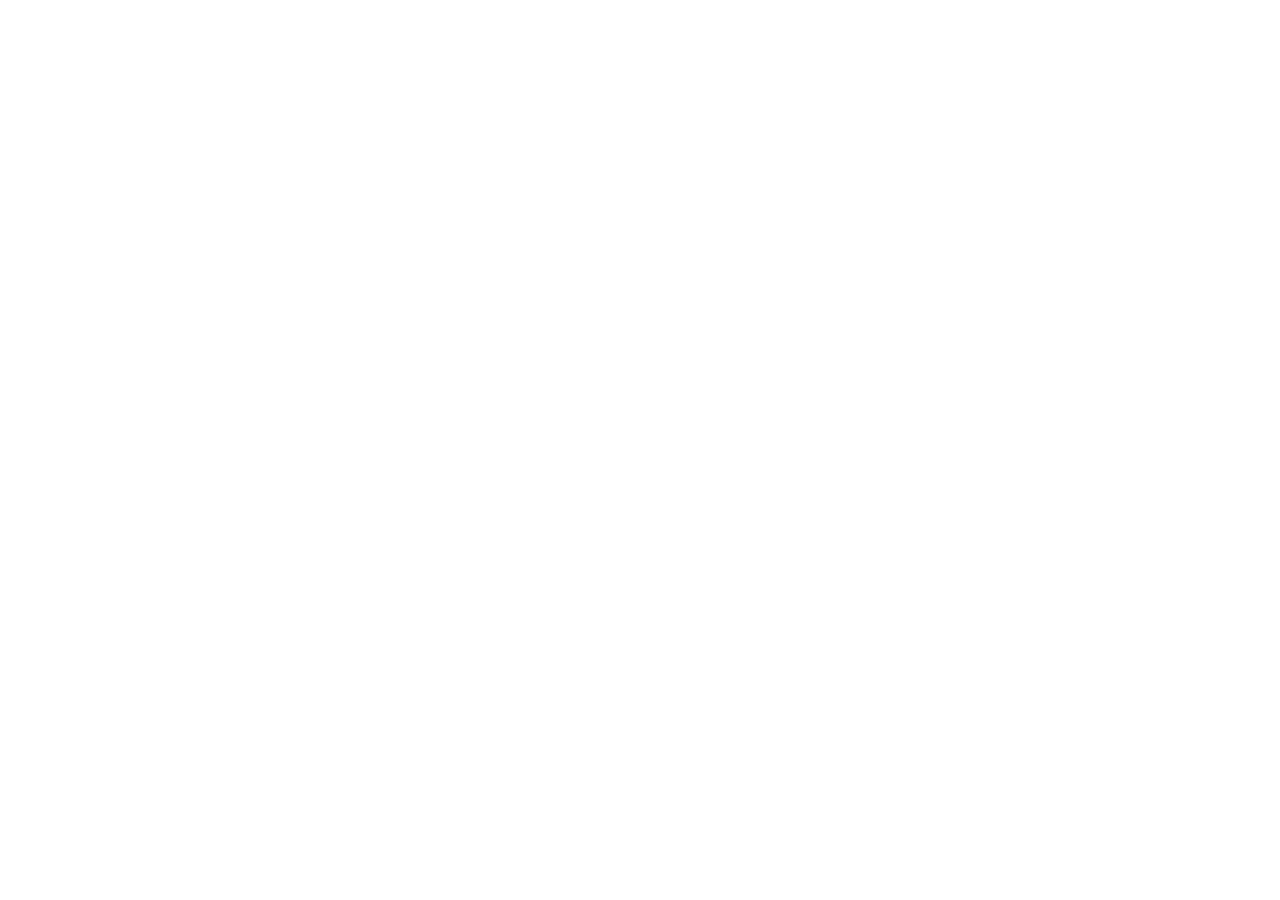
==== index.html @ 53da6eee "archivo vacio" ====
<!DOCTYPE html>
<html lang="en">
<head>
	<title>Welcome to my site</title>
	<meta http-equiv="Content-Type" content="text/html; charset=utf-8" />
	<meta name="viewport" content="width=device-width, initial-scale=1.0">
	
	<link href="assets/css/dist/bootstrap.css" rel="stylesheet">
	<link href="assets/css/dist/bootstrap.min.css" rel="stylesheet">
	<link href="assets/css/dist/font-awesome.css" rel="stylesheet">
	<link href="assets/css/dist/bootstrap-theme.css" rel="stylesheet">
	<link href="assets/css/dist/slick.css" rel="stylesheet">
	<link href="assets/css/dist/slick-theme.css" rel="stylesheet">
	<link href="assets/css/main.css" rel="stylesheet">
<body>
	

	<script type="text/javascript" src="assets/js/bootstrap.min.js"></script>
	<script type="text/javascript" src="assets/js/bootstrap-hover-dropdown.min"></script>
	<script type="text/javascript" src="assets/js/slick.min.js"></script>

</body>
</html>
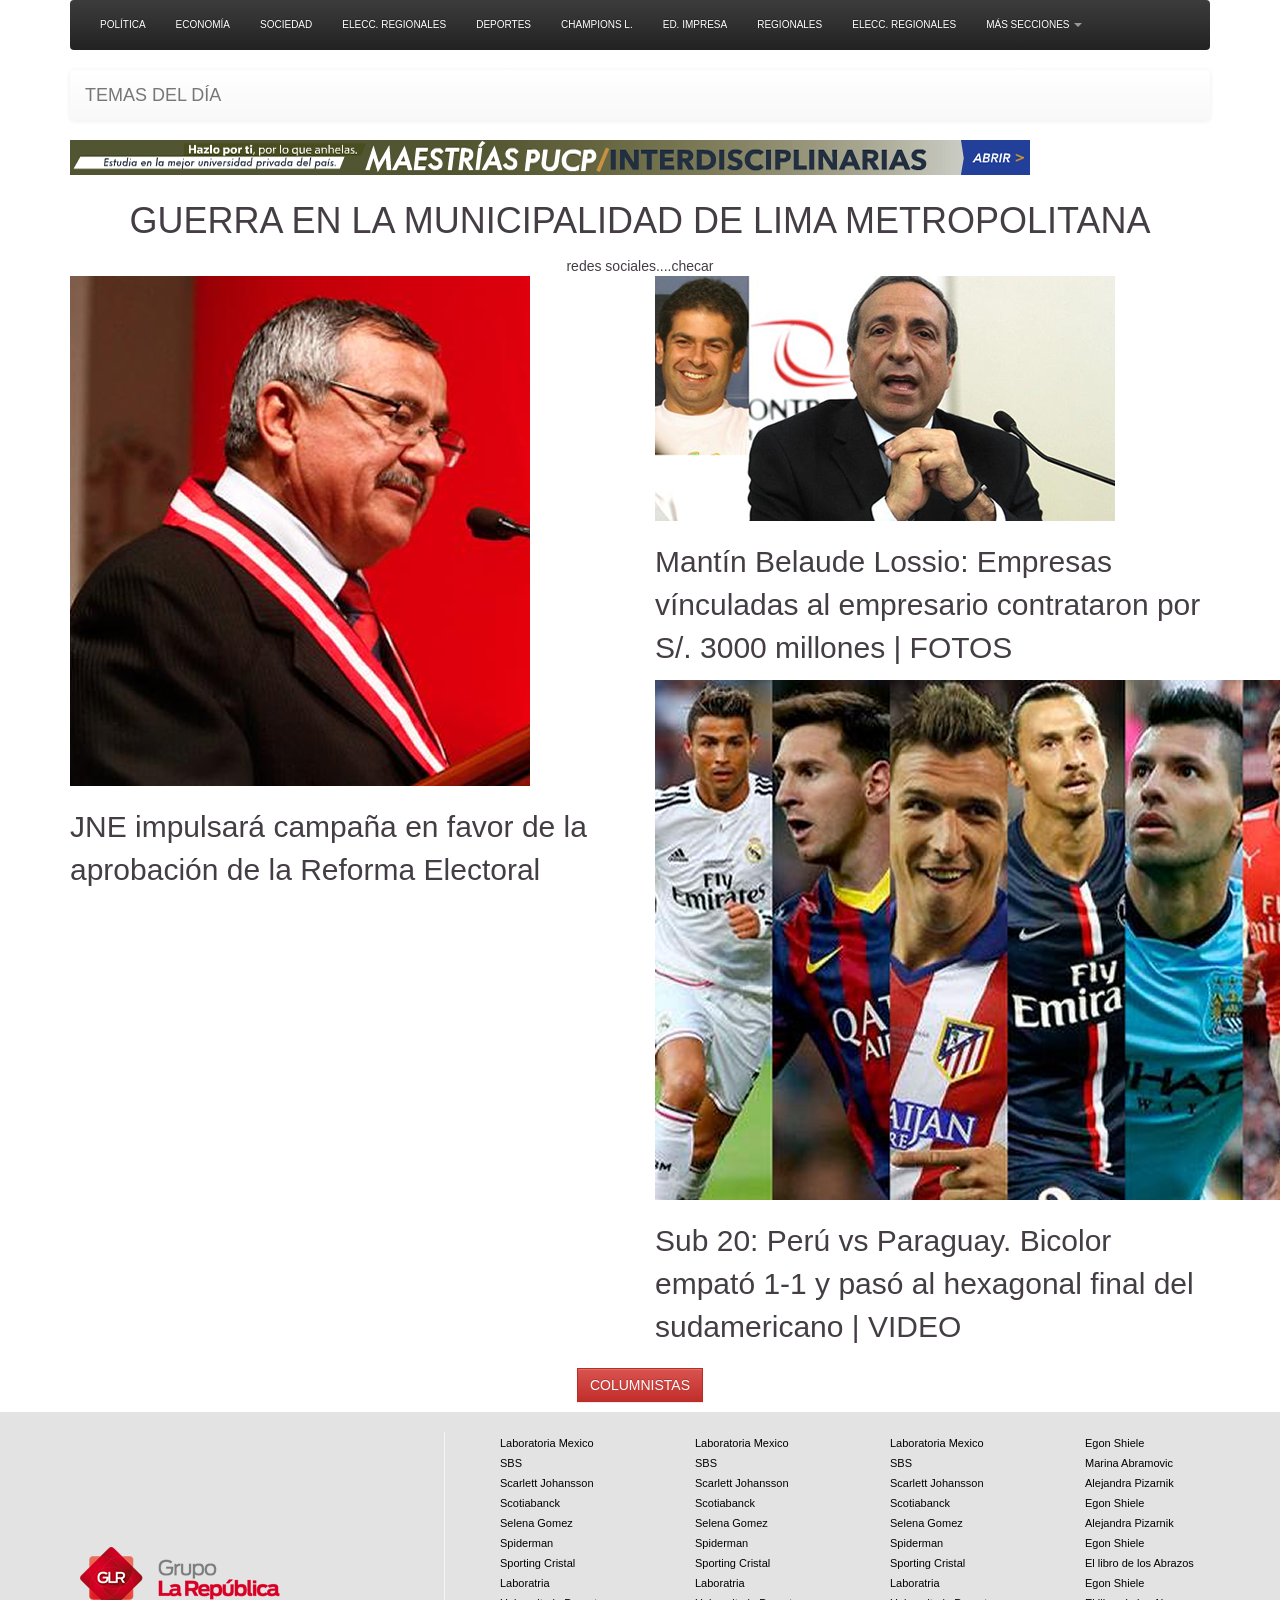
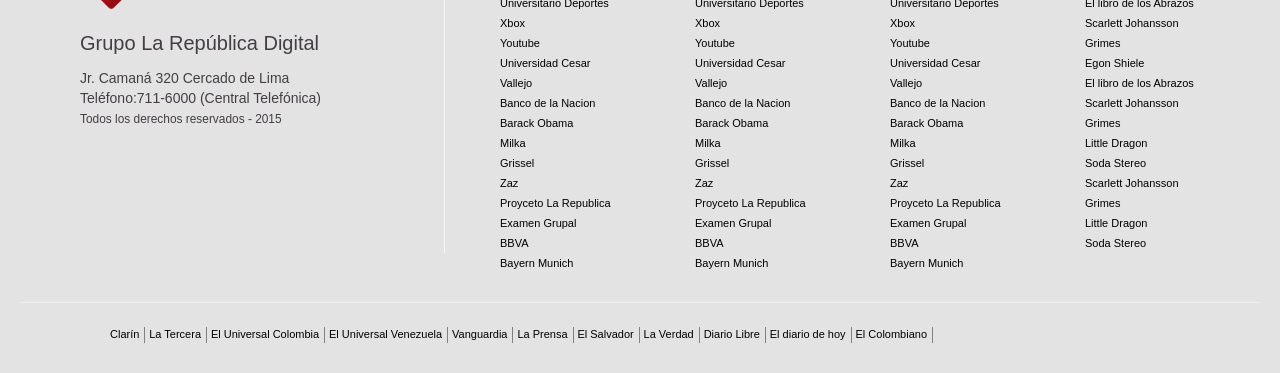
==== commit a479b285: "Para hacer merge" ====
--- a/index.html
+++ b/index.html
@@ -1,23 +1,509 @@
 <!DOCTYPE html>
 <html lang="en">
 <head>
-	<title>Welcome to my site</title>
+	<title>La Republica</title>
 	<meta http-equiv="Content-Type" content="text/html; charset=utf-8" />
 	<meta name="viewport" content="width=device-width, initial-scale=1.0">
 	
 	<link href="assets/css/dist/bootstrap.css" rel="stylesheet">
-	<link href="assets/css/dist/bootstrap.min.css" rel="stylesheet">
 	<link href="assets/css/dist/font-awesome.css" rel="stylesheet">
 	<link href="assets/css/dist/bootstrap-theme.css" rel="stylesheet">
-	<link href="assets/css/dist/slick.css" rel="stylesheet">
+	<link href="assets/css/dist/slick.css" rel="stylesheet" type="text/css">
 	<link href="assets/css/dist/slick-theme.css" rel="stylesheet">
 	<link href="assets/css/main.css" rel="stylesheet">
+</head>
 <body>
-	
+	<!-- menu principal -->
+	<div class="container" id="menu-principal">
+		<div class="row">
+			<div class="col-md-12">
+				<nav class="navbar navbar-inverse" role="navigation">
+				  <div class="navbar-header">
+				    <button type="button" class="navbar-toggle" data-toggle="collapse"
+				            data-target=".navbar-ex1-collapse">
+				      <span class="sr-only">Desplegar navegación</span>
+				      <span class="icon-bar"></span>
+				      <span class="icon-bar"></span>
+				      <span class="icon-bar"></span>
+				    </button>
+				  </div>
+				  <div class="collapse navbar-collapse navbar-ex1-collapse">
+				    <ul class="nav navbar-nav">
+				      <li class="">
+	                        <a href="index.html">POLÍTICA</a>
+	                    </li>
+	                    <li>
+	                        <a href="aboutus.html">ECONOMÍA</a>
+	                    </li>
+	                    <li>
+	                        <a href="blog.html">SOCIEDAD</a>
+	                    </li>
+	                    <li>
+	                        <a href="portfolio.html">ELECC. REGIONALES</a>
+	                    </li>
+	                    <li>
+	                        <a href="contact.html">DEPORTES</a>
+	                    </li>
+	                    <li>
+	                        <a href="index.html">CHAMPIONS L.</a>
+	                    </li>
+	                    <li>
+	                        <a href="aboutus.html">ED. IMPRESA</a>
+	                    </li>
+	                    <li>
+	                        <a href="blog.html">REGIONALES</a>
+	                    </li>
+	                    <li>
+	                        <a href="portfolio.html">ELECC. REGIONALES</a>
+	                    </li>
+				      <li class="dropdown">
+				        <a href="#" class="dropdown-toggle" data-toggle="dropdown">
+				          MÁS SECCIONES <b class="caret"></b>
+				        </a>
+				        <ul class="dropdown-menu">
+				          <li><a href="#">BLOG</a></li>
+				          <li class="divider"></li>
+				          <li><a href="#">COLUMNISTAS</a></li>
+				          <li class="divider"></li>
+				          <li><a href="#">CONTACTO</a></li>
+				        </ul>
+				      </li>
+				    </ul>				 
+				  </div>
+				</nav>
+			</div>
+		</div>
+	</div>
+	<!-- segundo menu slick -->
+	<div class="container">
+		<div class="row">
+			<div class="col-md-12">
+				<nav class="navbar navbar-default" role="navigation">
+				  <div class="navbar-header">
+				    <button type="button" class="navbar-toggle" data-toggle="collapse"
+				            data-target=".navbar-ex1-collapse">
+				      <span class="sr-only">Desplegar navegación</span>
+				      <span class="icon-bar"></span>
+				      <span class="icon-bar"></span>
+				      <span class="icon-bar"></span>
+				    </button>
+				    <a class="navbar-brand" href="#">TEMAS DEL DÍA</a>
+				  </div> <!-- CHECAR EL MENU SLICK -->
+				  <!-- <div class="collapse navbar-collapse navbar-ex1-collapse">
+				    <ul class="nav navbar-nav menu2">
+				      	<div data-slick='{"slidesToShow": 2, "slidesToScroll": 2}'>
+						  <li>Globos de oro</li>
+						  <li>Youtube</li>
+						  <li>PNP</li>
+						</div>
+				    </ul>				 
+				  </div>
+				</nav> -->
+			</div>
+		</div>
+	</div>
+	<section>
+		<div class="container">
+			<div class="row">
+				<div class="col-md-12">
+					<img src="assets/image/banner-header.jpg" alt="banner 2"  class="cien">
+				</div>
+			</div>
+		</div>
+	</section>
+	<section id="encabezado">
+		<div class="container">
+			<div class="row">
+				<div class="col-md-12 text-center">
+					<h1>GUERRA EN LA MUNICIPALIDAD DE LIMA METROPOLITANA</h1>
+				</div>
+			</div>
+			<div class="row">
+				<div class="col-md-12">
+					<center>
+						redes sociales....checar
+					</center>
+				</div>
+			</div>
+			<div class="row">
+				<div class="col-md-6">
+					<div class="jne">
+						<img src="assets/image/img_grid_principal.jpg" class="cien" alt="img">
+						<div class="shadow">	
+							<h2>JNE impulsará campaña en favor de la aprobación de la Reforma Electoral</h2>
+						</div>
+					</div>
+				</div>
+				<div class="col-md-6">
+					<div class="row">
+						<div class="col-md-12">	
+							<div class="martin">
+								<img src="assets/image/img_grid_secundario.jpg" class="cien" alt="img">
+								<div class="shadow">	
+									<h2>Mantín Belaude Lossio: Empresas vínculadas al empresario contrataron por S/. 3000 millones | FOTOS</h2>
+								</div>
+							</div>
+						</div>
+					</div>
+					<div class="row mt-2">
+						<div class="col-md-12">
+							<div class="sub">
+								<img src="assets/image/img_grid_especiales.jpg" class="cien" alt="img">
+								<div class="shadow">	
+									<h2>Sub 20: Perú vs Paraguay. Bicolor empató 1-1 y pasó al hexagonal final del sudamericano | VIDEO</h2>
+								</div>
+							</div>
+						</div>
+					</div>
+				</div>
+			</div>
+		</div>
+	</section>
+	<!-- columnistas  -->
+	<section id="columnistas">
+		<div class="container">
+			<div class="row">
+				<div class="col-md-12">
+					<div class="gray">
+						<center><button type="button" class="btn btn-danger">COLUMNISTAS</button></center>
+					</div>
+				</div>
+			</div>
+		</div>
+	</section>
+	<!-- FOOTER -->
+    <footer id="footer">
+        <div class="container">
+            <div class="row footer-top">
+            	<div class="col-md-4 footer-sideleft">
+                    <img src="assets/image/logo-grupo-la-republica.png" alt="Logo Grupo La República">
+                    <h3>Grupo La República Digital</h3>
+                    <ul>
+                        <li>Jr. Camaná 320 Cercado de Lima</li>
+                        <li>Teléfono:711-6000 (Central Telefónica)</li>
+                        <li><small>Todos los derechos reservados - 2015</small></li>
+                    </ul>
+                </div>
+                <div class="col-md-2">
+                    <ul class="">
+                            <li>
+                                <a class="" href="#">Laboratoria Mexico</a>
+                            </li>
+                            <li>
+                                <a class="" href="#">SBS</a>
+                            </li>
+                            <li>
+                                <a class="" href="#">Scarlett Johansson</a>
+                            </li>
+                            <li>
+                                <a class="" href="#">Scotiabanck</a>
+                            </li>
+                            <li>
+                                <a class="" href="#">Selena Gomez</a>
+                            </li>
+                            <li>
+                                <a class="" href="#">Spiderman</a>
+                            </li>
+                            <li>
+                                <a class="" href="#">Sporting Cristal</a>
+                            </li>
+                            <li>
+                                <a class="" href="#">Laboratria</a>
+                            </li>
+                            <li>
+                                <a class="" href="#">Universitario Deportes</a>
+                            </li>
+                            <li>
+                                <a class="" href="#">Xbox</a>
+                            </li>
+                            <li>
+                                <a class="" href="#">Youtube</a>
+                            </li>
+                            <li>
+                                <a class="" href="#">Universidad Cesar Vallejo</a>
+                            </li>
+                            <li>
+                                <a class="" href="#">Banco de la Nacion</a>
+                            </li>
+                            <li>
+                                <a class="" href="#">Barack Obama</a>
+                            </li>
+                            <li>
+                                <a class="" href="#">Milka</a>
+                            </li>
+                            <li>
+                                <a class="" href="#">Grissel</a>
+                            </li>
+                            <li>
+                                <a class="" href="#">Zaz</a>
+                            </li>
+                            <li>
+                                <a class="" href="#">Proyceto La Republica</a>
+                            </li>
+                            <li>
+                                <a class="" href="#">Examen Grupal</a>
+                            </li>
+                            <li>
+                                <a class="" href="#">BBVA</a>
+                            </li>
+                            <li>
+                                <a class="" href="#">Bayern Munich</a>
+                            </li>
+                    </ul>
+                </div>
+                <div class="col-md-2">
+                    <ul class="">
+                            <li>
+                                <a class="" href="#">Laboratoria Mexico</a>
+                            </li>
+                            <li>
+                                <a class="" href="#">SBS</a>
+                            </li>
+                            <li>
+                                <a class="" href="#">Scarlett Johansson</a>
+                            </li>
+                            <li>
+                                <a class="" href="#">Scotiabanck</a>
+                            </li>
+                            <li>
+                                <a class="" href="#">Selena Gomez</a>
+                            </li>
+                            <li>
+                                <a class="" href="#">Spiderman</a>
+                            </li>
+                            <li>
+                                <a class="" href="#">Sporting Cristal</a>
+                            </li>
+                            <li>
+                                <a class="" href="#">Laboratria</a>
+                            </li>
+                            <li>
+                                <a class="" href="#">Universitario Deportes</a>
+                            </li>
+                            <li>
+                                <a class="" href="#">Xbox</a>
+                            </li>
+                            <li>
+                                <a class="" href="#">Youtube</a>
+                            </li>
+                            <li>
+                                <a class="" href="#">Universidad Cesar Vallejo</a>
+                            </li>
+                            <li>
+                                <a class="" href="#">Banco de la Nacion</a>
+                            </li>
+                            <li>
+                                <a class="" href="#">Barack Obama</a>
+                            </li>
+                            <li>
+                                <a class="" href="#">Milka</a>
+                            </li>
+                            <li>
+                                <a class="" href="#">Grissel</a>
+                            </li>
+                            <li>
+                                <a class="" href="#">Zaz</a>
+                            </li>
+                            <li>
+                                <a class="" href="#">Proyceto La Republica</a>
+                            </li>
+                            <li>
+                                <a class="" href="#">Examen Grupal</a>
+                            </li>
+                            <li>
+                                <a class="" href="#">BBVA</a>
+                            </li>
+                            <li>
+                                <a class="" href="#">Bayern Munich</a>
+                            </li>   
+                    </ul>
+                </div>
+                <div class="col-md-2">
+                    <ul class="">
+                            <li>
+                                <a class="" href="#">Laboratoria Mexico</a>
+                            </li>
+                            <li>
+                                <a class="" href="#">SBS</a>
+                            </li>
+                            <li>
+                                <a class="" href="#">Scarlett Johansson</a>
+                            </li>
+                            <li>
+                                <a class="" href="#">Scotiabanck</a>
+                            </li>
+                            <li>
+                                <a class="" href="#">Selena Gomez</a>
+                            </li>
+                            <li>
+                                <a class="" href="#">Spiderman</a>
+                            </li>
+                            <li>
+                                <a class="" href="#">Sporting Cristal</a>
+                            </li>
+                            <li>
+                                <a class="" href="#">Laboratria</a>
+                            </li>
+                            <li>
+                                <a class="" href="#">Universitario Deportes</a>
+                            </li>
+                            <li>
+                                <a class="" href="#">Xbox</a>
+                            </li>
+                            <li>
+                                <a class="" href="#">Youtube</a>
+                            </li>
+                            <li>
+                                <a class="" href="#">Universidad Cesar Vallejo</a>
+                            </li>
+                            <li>
+                                <a class="" href="#">Banco de la Nacion</a>
+                            </li>
+                            <li>
+                                <a class="" href="#">Barack Obama</a>
+                            </li>
+                            <li>
+                                <a class="" href="#">Milka</a>
+                            </li>
+                            <li>
+                                <a class="" href="#">Grissel</a>
+                            </li>
+                            <li>
+                                <a class="" href="#">Zaz</a>
+                            </li>
+                            <li>
+                                <a class="" href="#">Proyceto La Republica</a>
+                            </li>
+                            <li>
+                                <a class="" href="#">Examen Grupal</a>
+                            </li>
+                            <li>
+                                <a class="" href="#">BBVA</a>
+                            </li>
+                            <li>
+                                <a class="" href="#">Bayern Munich</a>
+                            </li>
+                    </ul>
+                </div>
+                <div class="col-md-2">
+                    <ul class="">
+                            <li>
+                                <a class="" href="#">Egon Shiele</a>
+                            </li>
+                            <li>
+                                <a class="" href="#">Marina Abramovic</a>
+                            </li>
+                            <li>
+                                <a class="" href="#">Alejandra Pizarnik</a>                                </li>
+                            <li>
+                                <a class="" href="#">Egon Shiele</a>
+                            </li>
+                            <li>
+                                <a class="" href="#">Alejandra Pizarnik</a>
+                            </li>
+                            <li>
+                                <a class="" href="#">Egon Shiele</a>
+                            </li>
+                            <li>
+                                <a class="" href="#">El libro de los Abrazos</a>
+                            </li>
+                            <li>
+                                <a class="" href="#">Egon Shiele</a>
+                            </li>
+                            <li>
+                                <a class="" href="#">El libro de los Abrazos</a>
+                            </li>
+                            <li>
+                                <a class="" href="#">Scarlett Johansson</a>
+                            </li>
+                            <li>
+                                <a class="" href="#">Grimes</a>
+                            </li>
+                            <li>
+                                <a class="" href="#">Egon Shiele</a>
+                            </li>
+                            <li>
+                                <a class="" href="#">El libro de los Abrazos</a>
+                            </li>
+                            <li>
+                                <a class="" href="#">Scarlett Johansson</a>
+                            </li>
+                            <li>
+                                <a class="" href="#">Grimes</a>
+                            </li>
+                            <li>
+                                <a class="" href="#">Little Dragon</a>
+                            </li>
+                            <li>
+                                <a class="" href="#">Soda Stereo</a>
+                            </li>
+                            <li>
+                                <a class="" href="#">Scarlett Johansson</a>
+                            </li>
+                            <li>
+                                <a class="" href="#">Grimes</a>
+                            </li>
+                            <li>
+                                <a class="" href="#">Little Dragon</a>
+                            </li>
+                            <li>
+                                <a class="" href="#">Soda Stereo</a>
+                            </li>
+                    </ul>
+                </div> 
+            </div>
+        </div>
+            <hr></hr>
+        <div class="container footer-bottom">
+            <div class="row">
+                <div class="col-md-12">
+                    <ul class="">
+                    <li>
+                        <a href="http://www.clarin.com">Clarín</a>
+                    </li>
+                    <li>
+                        <a href="http://latercera.com">La Tercera</a>
+                    </li>
+                    <li>
+                        <a href="http://www.eluniversal.com.co">El Universal Colombia</a>
+                    </li>
+                    <li>
+                        <a href="http://www.eluniversal.com">El Universal Venezuela</a>
+                    </li>
+                    <li>
+                        <a href="http://www.vanguardia.com">Vanguardia</a>
+                    </li>
+                    <li>
+                        <a href="http://www.laprensa.hn">La Prensa</a>
+                    </li>
+                    <li>
+                        <a href="http://www.elsalvador.com">El Salvador</a>
+                    </li>
+                    <li>
+                        <a href="http://www.laverdad.com">La Verdad</a>
+                    </li>
+                    <li>
+                        <a href="http://www.diariolibre.com">Diario Libre</a>
+                    </li>
+                    <li>
+                        <a href="http://www.hoy.com.ec">El diario de hoy</a>
+                    </li>
+                    <li>
+                        <a href="http://www.elcolombiano.com">El Colombiano</a>
+                    </li>
+                    </ul>
+                </div>
+            </div>
+        </div>
+    </footer>
 
-	<script type="text/javascript" src="assets/js/bootstrap.min.js"></script>
-	<script type="text/javascript" src="assets/js/bootstrap-hover-dropdown.min"></script>
-	<script type="text/javascript" src="assets/js/slick.min.js"></script>
 
+	<!-- //////////////////////scripts/////////////// -->
+	<!-- BOOTSTRAP JAVASCRIPT -->
+		<script src="https://code.jquery.com/jquery-1.10.2.min.js"></script>
+		<script type="text/javascript" src="./js/bootstrap.min.js"></script>	
+		<script src="js/jquery-min.js"></script>			
+		<script type="text/javascript" src="js/wow.min.js"></script>
+		<script type="text/javascript" src="assets/js/slick.min.js"></script>
 </body>
 </html>
--- a/assets/css/main.css
+++ b/assets/css/main.css
@@ -0,0 +1,106 @@
+/* line 1, ../scss/_footer.scss */
+#footer {
+  background-color: #e3e3e3;
+  padding: 20px;
+}
+/* line 4, ../scss/_footer.scss */
+#footer a {
+  color: black !important;
+  font-size: 11px;
+}
+/* line 8, ../scss/_footer.scss */
+#footer h3 {
+  font-size: 20px;
+}
+
+/* line 12, ../scss/_footer.scss */
+.footer-bottom {
+  margin: 0 auto;
+}
+/* line 14, ../scss/_footer.scss */
+.footer-bottom li {
+  display: inline-block;
+  border-right: 1px solid gray;
+  padding-right: 5px;
+  font-size: 11px;
+}
+
+/* line 21, ../scss/_footer.scss */
+.footer-sideleft {
+  padding: 115px 25px;
+  border-right: 1px solid whitesmoke;
+}
+/* line 24, ../scss/_footer.scss */
+.footer-sideleft ul {
+  padding-left: 0;
+}
+/* line 27, ../scss/_footer.scss */
+.footer-sideleft img {
+  margin: 0 auto;
+}
+
+/* line 3, ../scss/_columnistas.scss */
+.main-title h4 {
+  text-transform: uppercase;
+  color: #e3e3e3;
+}
+
+/* line 9, ../scss/_columnistas.scss */
+.thumb-content, .mini-thumb {
+  padding: 15px;
+  text-align: center;
+}
+
+/* line 14, ../scss/_columnistas.scss */
+.mini-thumb {
+  background-color: #e3e3e3;
+}
+/* line 17, ../scss/_columnistas.scss */
+.mini-thumb img {
+  width: 25%;
+  border: 4px solid #fff;
+  position: relative;
+  float: left;
+  z-index: 2;
+}
+
+/* line 26, ../scss/_columnistas.scss */
+.mini-thumb2 {
+  background-color: #e3e3e3;
+  padding: 5px;
+}
+/* line 29, ../scss/_columnistas.scss */
+.mini-thumb2 img {
+  width: 25%;
+  border: 4px solid #fff;
+  position: relative;
+  float: left;
+  z-index: 2;
+}
+
+/* line 38, ../scss/_columnistas.scss */
+.indice {
+  background-color: #DE1222;
+  padding: 10px 220px;
+  margin: 16px;
+  font-size: 14px;
+}
+/* line 43, ../scss/_columnistas.scss */
+.indice li {
+  display: inline-block;
+}
+/* line 45, ../scss/_columnistas.scss */
+.indice li a {
+  color: white;
+  padding: 5px 14px;
+  border-radius: 15px;
+}
+/* line 49, ../scss/_columnistas.scss */
+.indice li a:hover {
+  background-color: #C11516 !important;
+}
+
+/* line 5, main.scss */
+nav {
+  font-size: 10px;
+}
